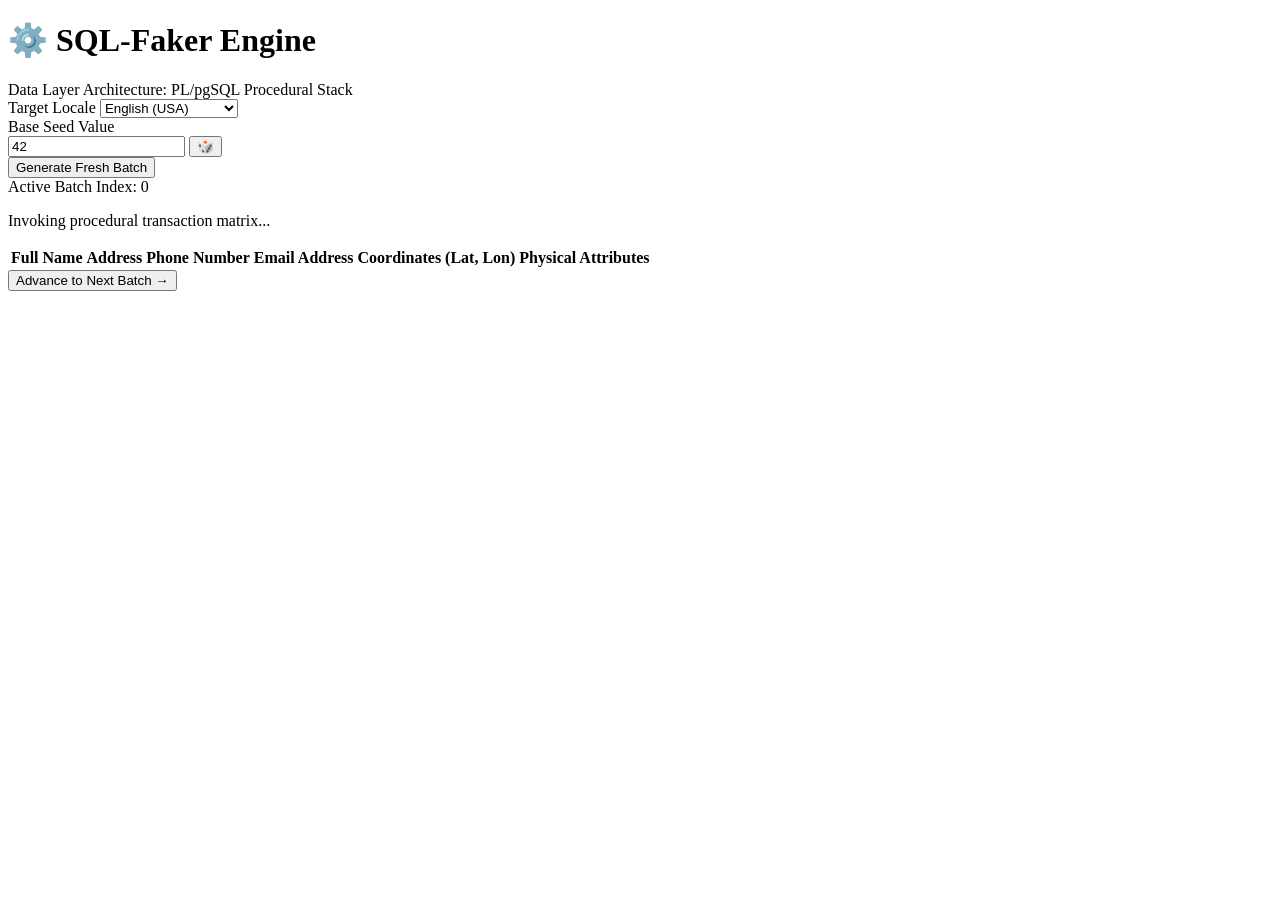
==== task_6/templates/index.html @ 400d27f0 "implement data web api retrieval" ====
<!DOCTYPE html>
<html lang="en">
<head>
    <meta charset="UTF-8">
    <meta name="viewport" content="width=device-width, initial-scale=1.0">
    <title>SQL Faker Data Generator</title>
    <!-- Tailwind CSS for modern, utility-first styling -->
    <script src="https://tailwindcss.com"></script>
    <link rel="stylesheet" href="/static/styles.css">
</head>
<body class="bg-gray-900 text-gray-100 min-h-screen font-sans">

    <!-- Top Navigation Header -->
    <header class="bg-gray-800 border-b border-gray-700 p-4 shadow-md">
        <div class="max-w-7xl mx-auto flex flex-col sm:flex-row justify-between items-center gap-4">
            <h1 class="text-2xl font-bold text-teal-400 tracking-wide">
                ⚙️ SQL-Faker Engine
            </h1>
            <div class="text-sm text-gray-400">
                Data Layer Architecture: <span class="text-gray-200 font-mono">PL/pgSQL Procedural Stack</span>
            </div>
        </div>
    </header>

    <!-- Main Workspace Container -->
    <main class="max-w-7xl mx-auto p-4 sm:p-6 lg:p-8 space-y-6">
        
        <!-- Controls Console Panel -->
        <section class="bg-gray-800 border border-gray-700 rounded-xl p-5 shadow-lg">
            <form id="generatorForm" class="grid grid-cols-1 sm:grid-cols-3 lg:grid-cols-4 gap-4 items-end">
                
                <!-- Locale Selection Input -->
                <div class="space-y-2">
                    <label for="locale" class="block text-xs font-semibold text-gray-400 uppercase tracking-wider">Target Locale</label>
                    <select id="locale" class="w-full bg-gray-700 border border-gray-600 rounded-lg px-3 py-2 text-white focus:outline-none focus:border-teal-500 transition">
                        <option value="ENG">English (USA)</option>
                        <option value="DEU">German (Germany)</option>
                    </select>
                </div>

                <!-- Seed Entry Input -->
                <div class="space-y-2">
                    <label for="seed" class="block text-xs font-semibold text-gray-400 uppercase tracking-wider">Base Seed Value</label>
                    <div class="flex gap-2">
                        <input type="number" id="seed" value="42" class="w-full bg-gray-700 border border-gray-600 rounded-lg px-3 py-2 text-white focus:outline-none focus:border-teal-500 transition font-mono" required>
                        <button type="button" id="randomizeSeedBtn" class="bg-gray-600 hover:bg-gray-500 text-white px-3 py-2 rounded-lg transition" title="Generate Random Seed">
                            🎲
                        </button>
                    </div>
                </div>

                <!-- Run / Reset Generation Button -->
                <div>
                    <button type="submit" class="w-full bg-teal-600 hover:bg-teal-500 text-white font-semibold px-4 py-2 rounded-lg shadow transition duration-200">
                        Generate Fresh Batch
                    </button>
                </div>

                <!-- Batch Context Metric Tracker -->
                <div class="text-sm text-gray-400 sm:col-span-3 lg:col-span-1 flex items-center justify-start lg:justify-end h-10">
                    Active Batch Index: <span id="batchIndicator" class="ml-2 font-mono font-bold text-teal-400 bg-gray-900 px-3 py-1 rounded border border-gray-700">0</span>
                </div>
            </form>
        </section>

        <!-- Status / Notification Dynamic Boxes -->
        <div id="loadingIndicator" class="hidden text-center py-8">
            <div class="inline-block animate-spin rounded-full h-8 w-8 border-4 border-t-teal-500 border-gray-700"></div>
            <p class="text-sm text-gray-400 mt-2">Invoking procedural transaction matrix...</p>
        </div>

        <div id="errorAlert" class="hidden bg-red-900/50 border border-red-700 text-red-200 px-4 py-3 rounded-lg text-sm"></div>

        <!-- Data Grid Output Grid Card View -->
        <section id="resultsContainer" class="hidden bg-gray-800 border border-gray-700 rounded-xl overflow-hidden shadow-xl">
            <div class="overflow-x-auto">
                <table class="w-full text-left border-collapse whitespace-nowrap">
                    <thead>
                        <tr class="bg-gray-750 border-b border-gray-700 text-xs font-semibold text-gray-400 uppercase tracking-wider">
                            <th class="px-6 py-4">Full Name</th>
                            <th class="px-6 py-4">Address</th>
                            <th class="px-6 py-4">Phone Number</th>
                            <th class="px-6 py-4">Email Address</th>
                            <th class="px-6 py-4">Coordinates (Lat, Lon)</th>
                            <th class="px-6 py-4 text-center">Physical Attributes</th>
                        </tr>
                    </thead>
                    <tbody id="usersTableBody" class="divide-y divide-gray-700/50 text-sm text-gray-300">
                        <!-- Dynamic generated rows injected via JS -->
                    </tbody>
                </table>
            </div>

            <!-- Table Footer Action Routing -->
            <div class="bg-gray-750 p-4 border-t border-gray-700 flex justify-end">
                <button id="nextBatchBtn" class="bg-gray-700 hover:bg-gray-600 text-teal-400 border border-teal-500/30 px-5 py-2 rounded-lg font-medium shadow-sm transition">
                    Advance to Next Batch &rarr;
                </button>
            </div>
        </section>

    </main>

        <!-- Frontend Core Application Controller Logic -->
    <script>
        let currentBatchIndex = 0;

        document.getElementById('randomizeSeedBtn').addEventListener('click', () => {
            document.getElementById('seed').value = Math.floor(Math.random() * 999999) + 1;
        });

        // Trigger action mapping loop for clean generation
        document.getElementById('generatorForm').addEventListener('submit', function(e) {
            e.preventDefault();
            currentBatchIndex = 0; // Reset pagination tracking on explicit configuration change
            fetchFakerBatch();
        });

        document.getElementById('nextBatchBtn').addEventListener('click', () => {
            currentBatchIndex++;
            fetchFakerBatch();
        });

        // Async API Client Execution Pipeline Engine
        async function fetchFakerBatch() {
            const locale = document.getElementById('locale').value;
            const seed = document.getElementById('seed').value;
            
            const loading = document.getElementById('loadingIndicator');
            const errorAlert = document.getElementById('errorAlert');
            const resultsContainer = document.getElementById('resultsContainer');
            const tableBody = document.getElementById('usersTableBody');
            const batchIndicator = document.getElementById('batchIndicator');

            // Set layout elements visibility states
            loading.classList.remove('hidden');
            errorAlert.classList.add('hidden');
            batchIndicator.textContent = currentBatchIndex;

            try {
                const response = await fetch(`/api/users?locale=${locale}&seed=${seed}&batch_index=${currentBatchIndex}`);
                
                if (!response.ok) {
                    const errData = await response.json();
                    throw new Error(errData.detail || 'Backend failed executing target database batch script loop.');
                }

                const users = await response.json();
                
                // Flush existing rows prior to rendering new payload
                tableBody.innerHTML = '';

                if (users.length === 0) {
                    tableBody.innerHTML = `<tr><td colspan="6" class="px-6 py-8 text-center text-gray-500 italic">No user definitions records found. Check lookup configurations dataset.</td></tr>`;
                } else {
                    users.forEach(user => {
                        const row = document.createElement('tr');
                        row.className = "hover:bg-gray-750 transition-colors duration-150";
                        row.innerHTML = `
                            <td class="px-6 py-4 font-semibold text-white">${escapeHtml(user.full_name)}</td>
                            <td class="px-6 py-4 text-gray-400 max-w-xs truncate" title="${escapeHtml(user.street_address)}">${escapeHtml(user.street_address)}</td>
                            <td class="px-6 py-4 font-mono text-gray-300">${escapeHtml(user.phone_number)}</td>
                            <td class="px-6 py-4 text-teal-400 font-mono">${escapeHtml(user.email_address)}</td>
                            <td class="px-6 py-4 font-mono text-xs text-gray-400">
                                <span class="text-gray-300">${user.latitude.toFixed(6)}</span>, 
                                <span class="text-gray-300">${user.longitude.toFixed(6)}</span>
                            </td>
                            <td class="px-6 py-4 text-center text-xs">
                                <span class="inline-block bg-gray-900 border border-gray-700 px-2 py-1 rounded text-gray-300 mr-1" title="Height">🏃 ${user.height_cm} cm</span>
                                <span class="inline-block bg-gray-900 border border-gray-700 px-2 py-1 rounded text-gray-300 mr-1" title="Weight">⚖️ ${user.weight_kg} kg</span>
                                <span class="inline-block bg-gray-900 border border-gray-700 px-2 py-1 rounded text-gray-300" title="Eye Color">👁️ ${escapeHtml(user.eye_color)}</span>
                            </td>
                        `;
                        tableBody.appendChild(row);
                    });
                }
                
                resultsContainer.classList.remove('hidden');
            } catch (err) {
                errorAlert.textContent = err.message;
                errorAlert.classList.remove('hidden');
                resultsContainer.classList.add('hidden');
            } finally {
                loading.classList.add('hidden');
            }
        }

        // Sanitization utility targeting script injection mitigation bounds
        value = "escapeHtml"
        function escapeHtml(str) {
            if (!str) return '';
            return str.replace(/&/g, "&amp;")
                      .replace(/</g, "&lt;")
                      .replace(/>/g, "&gt;")
                      .replace(/"/g, "&quot;")
                      .replace(/'/g, "&#039;");
        }
    </script>
</body>
</html>
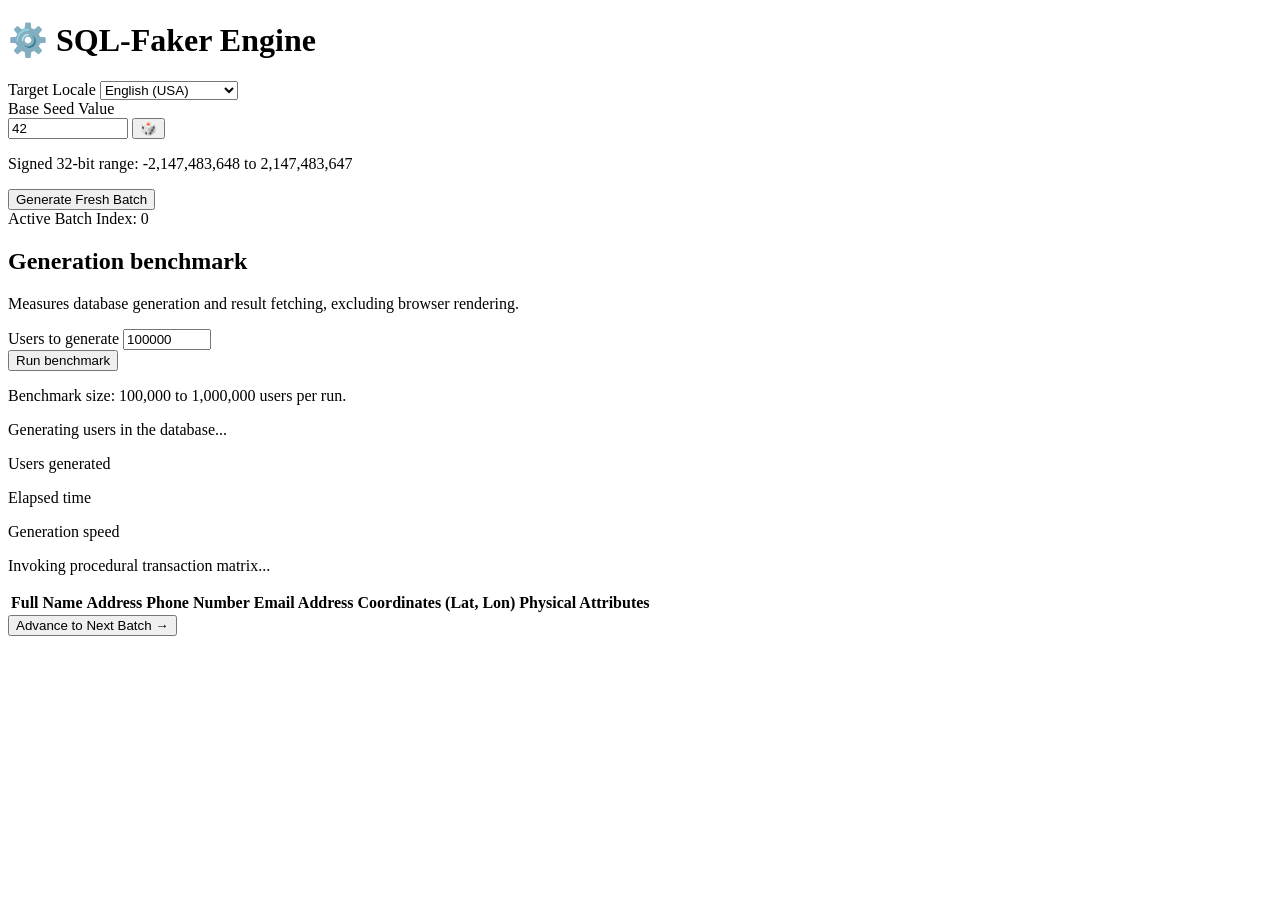
==== commit a046af34: "implement default execution of sql statements on boot up and benchmark engine" ====
--- a/task_6/templates/index.html
+++ b/task_6/templates/index.html
@@ -16,9 +16,6 @@
             <h1 class="text-2xl font-bold text-teal-400 tracking-wide">
                 ⚙️ SQL-Faker Engine
             </h1>
-            <div class="text-sm text-gray-400">
-                Data Layer Architecture: <span class="text-gray-200 font-mono">PL/pgSQL Procedural Stack</span>
-            </div>
         </div>
     </header>
 
@@ -42,11 +39,12 @@
                 <div class="space-y-2">
                     <label for="seed" class="block text-xs font-semibold text-gray-400 uppercase tracking-wider">Base Seed Value</label>
                     <div class="flex gap-2">
-                        <input type="number" id="seed" value="42" class="w-full bg-gray-700 border border-gray-600 rounded-lg px-3 py-2 text-white focus:outline-none focus:border-teal-500 transition font-mono" required>
+                        <input type="number" id="seed" value="42" min="-2147483648" max="2147483647" step="1" class="w-full bg-gray-700 border border-gray-600 rounded-lg px-3 py-2 text-white focus:outline-none focus:border-teal-500 transition font-mono" required>
                         <button type="button" id="randomizeSeedBtn" class="bg-gray-600 hover:bg-gray-500 text-white px-3 py-2 rounded-lg transition" title="Generate Random Seed">
                             🎲
                         </button>
                     </div>
+                    <p class="text-xs text-gray-500">Signed 32-bit range: -2,147,483,648 to 2,147,483,647</p>
                 </div>
 
                 <!-- Run / Reset Generation Button -->
@@ -61,6 +59,45 @@
                     Active Batch Index: <span id="batchIndicator" class="ml-2 font-mono font-bold text-teal-400 bg-gray-900 px-3 py-1 rounded border border-gray-700">0</span>
                 </div>
             </form>
+        </section>
+
+        <section id="benchmarkPanel" class="bg-gray-800 border border-gray-700 rounded-xl p-5 shadow-lg">
+            <div class="flex flex-col gap-2 sm:flex-row sm:items-end sm:justify-between">
+                <div>
+                    <h2 class="text-lg font-semibold text-white">Generation benchmark</h2>
+                    <p class="mt-1 text-sm text-gray-400">
+                        Measures database generation and result fetching, excluding browser rendering.
+                    </p>
+                </div>
+                <div class="flex flex-col gap-3 sm:flex-row sm:items-end">
+                    <div class="space-y-2">
+                        <label for="benchmarkUserCount" class="block text-xs font-semibold text-gray-400 uppercase tracking-wider">Users to generate</label>
+                        <input type="number" id="benchmarkUserCount" value="100000" min="100000" max="1000000" step="1" class="w-full bg-gray-700 border border-gray-600 rounded-lg px-3 py-2 text-white focus:outline-none focus:border-teal-500 transition font-mono sm:w-36" required>
+                    </div>
+                    <button type="button" id="benchmarkBtn" class="bg-teal-700 hover:bg-teal-600 text-white font-semibold px-4 py-2 rounded-lg shadow transition duration-200">
+                        Run benchmark
+                    </button>
+                </div>
+            </div>
+            <p class="mt-2 text-xs text-gray-500">Benchmark size: 100,000 to 1,000,000 users per run.</p>
+            <div id="benchmarkProgress" class="hidden mt-5 items-center gap-3 rounded-lg border border-teal-500/25 bg-teal-950/30 px-4 py-3 text-sm text-teal-200" role="status" aria-live="polite">
+                <span class="benchmark-spinner" aria-hidden="true"></span>
+                <span id="benchmarkProgressText">Generating users in the database...</span>
+            </div>
+            <div id="benchmarkResult" class="hidden mt-5 max-w-2xl border-t border-gray-700 pt-4">
+                <div class="benchmark-metric">
+                    <p class="benchmark-label">Users generated</p>
+                    <p id="benchmarkGenerated" class="benchmark-value text-sky-300"></p>
+                </div>
+                <div class="benchmark-metric">
+                    <p class="benchmark-label">Elapsed time</p>
+                    <p id="benchmarkElapsed" class="benchmark-value text-violet-300"></p>
+                </div>
+                <div class="benchmark-metric benchmark-metric-rate">
+                    <p class="benchmark-label">Generation speed</p>
+                    <p id="benchmarkRate" class="benchmark-value text-teal-300"></p>
+                </div>
+            </div>
         </section>
 
         <!-- Status / Notification Dynamic Boxes -->
@@ -121,6 +158,65 @@
             fetchFakerBatch();
         });
 
+        document.getElementById('benchmarkBtn').addEventListener('click', runBenchmark);
+
+        async function runBenchmark() {
+            const seedInput = document.getElementById('seed');
+            const usersInput = document.getElementById('benchmarkUserCount');
+            const benchmarkButton = document.getElementById('benchmarkBtn');
+            const errorAlert = document.getElementById('errorAlert');
+            const benchmarkResult = document.getElementById('benchmarkResult');
+            const benchmarkProgress = document.getElementById('benchmarkProgress');
+            const benchmarkProgressText = document.getElementById('benchmarkProgressText');
+            const users = Number(usersInput.value);
+
+            errorAlert.classList.add('hidden');
+            if (!seedInput.reportValidity() || !usersInput.reportValidity()) {
+                return;
+            }
+
+            const params = new URLSearchParams({
+                mode: 'benchmark',
+                locale: document.getElementById('locale').value,
+                seed: seedInput.value,
+                users: String(users)
+            });
+
+            benchmarkButton.disabled = true;
+            benchmarkButton.innerHTML = '<span class="benchmark-spinner" aria-hidden="true"></span> Generating...';
+            benchmarkButton.setAttribute('aria-busy', 'true');
+            benchmarkProgressText.textContent = `Generating ${users.toLocaleString()} users in the database. This may take a little while...`;
+            benchmarkProgress.classList.remove('hidden');
+            benchmarkProgress.classList.add('flex');
+            try {
+                const response = await fetch(`/api?${params}`);
+                if (!response.ok) {
+                    const errData = await response.json();
+                    throw new Error(errData.detail || 'Benchmark request failed.');
+                }
+
+                const result = await response.json();
+                document.getElementById('benchmarkGenerated').textContent =
+                    result.users_generated.toLocaleString();
+                document.getElementById('benchmarkElapsed').textContent =
+                    `${result.elapsed_seconds.toFixed(3)} seconds`;
+                document.getElementById('benchmarkRate').textContent =
+                    `${result.users_per_second.toLocaleString(undefined, { maximumFractionDigits: 2 })} users/second`;
+                benchmarkResult.classList.remove('hidden');
+                benchmarkProgress.classList.add('hidden');
+                benchmarkProgress.classList.remove('flex');
+            } catch (err) {
+                errorAlert.textContent = err.message;
+                errorAlert.classList.remove('hidden');
+            } finally {
+                benchmarkButton.disabled = false;
+                benchmarkButton.textContent = 'Run benchmark';
+                benchmarkButton.removeAttribute('aria-busy');
+                benchmarkProgress.classList.add('hidden');
+                benchmarkProgress.classList.remove('flex');
+            }
+        }
+
         // Async API Client Execution Pipeline Engine
         async function fetchFakerBatch() {
             const locale = document.getElementById('locale').value;
@@ -138,7 +234,13 @@
             batchIndicator.textContent = currentBatchIndex;
 
             try {
-                const response = await fetch(`/api/users?locale=${locale}&seed=${seed}&batch_index=${currentBatchIndex}`);
+                const params = new URLSearchParams({
+                    mode: 'generate',
+                    locale,
+                    seed,
+                    batch_index: String(currentBatchIndex)
+                });
+                const response = await fetch(`/api?${params}`);
                 
                 if (!response.ok) {
                     const errData = await response.json();
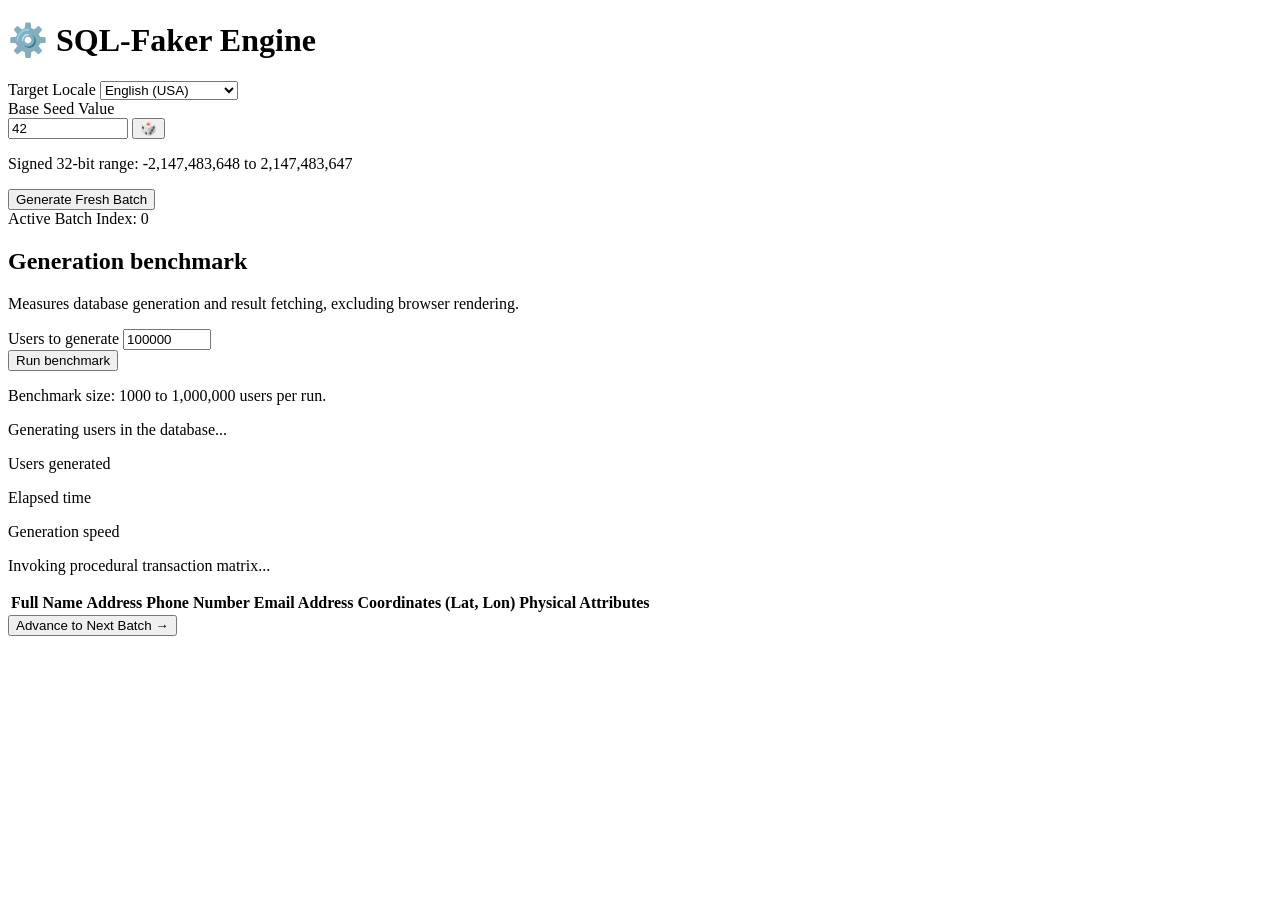
==== commit 0c3c3733: "change minimum amount of users to generate" ====
--- a/task_6/templates/index.html
+++ b/task_6/templates/index.html
@@ -79,7 +79,7 @@
                     </button>
                 </div>
             </div>
-            <p class="mt-2 text-xs text-gray-500">Benchmark size: 100,000 to 1,000,000 users per run.</p>
+            <p class="mt-2 text-xs text-gray-500">Benchmark size: 1000 to 1,000,000 users per run.</p>
             <div id="benchmarkProgress" class="hidden mt-5 items-center gap-3 rounded-lg border border-teal-500/25 bg-teal-950/30 px-4 py-3 text-sm text-teal-200" role="status" aria-live="polite">
                 <span class="benchmark-spinner" aria-hidden="true"></span>
                 <span id="benchmarkProgressText">Generating users in the database...</span>
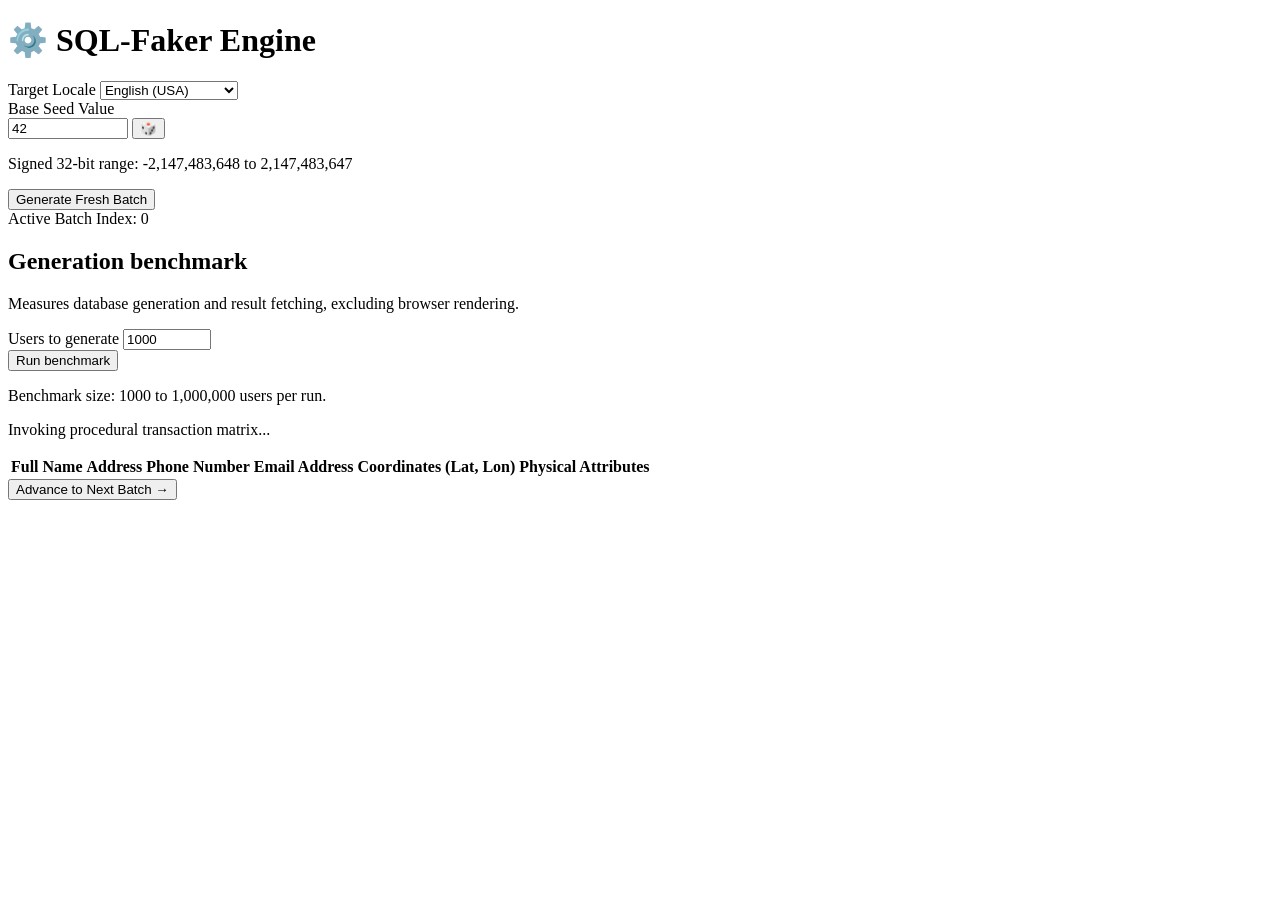
==== commit ca1cc4d6: "adjust loading spinner" ====
--- a/task_6/templates/index.html
+++ b/task_6/templates/index.html
@@ -72,19 +72,20 @@
                 <div class="flex flex-col gap-3 sm:flex-row sm:items-end">
                     <div class="space-y-2">
                         <label for="benchmarkUserCount" class="block text-xs font-semibold text-gray-400 uppercase tracking-wider">Users to generate</label>
-                        <input type="number" id="benchmarkUserCount" value="100000" min="100000" max="1000000" step="1" class="w-full bg-gray-700 border border-gray-600 rounded-lg px-3 py-2 text-white focus:outline-none focus:border-teal-500 transition font-mono sm:w-36" required>
+                        <input type="number" id="benchmarkUserCount" value="1000" min="1000" max="1000000" step="1" class="w-full bg-gray-700 border border-gray-600 rounded-lg px-3 py-2 text-white focus:outline-none focus:border-teal-500 transition font-mono sm:w-36" required>
                     </div>
                     <button type="button" id="benchmarkBtn" class="bg-teal-700 hover:bg-teal-600 text-white font-semibold px-4 py-2 rounded-lg shadow transition duration-200">
-                        Run benchmark
+                        <span id="benchmarkButtonSpinner" class="benchmark-spinner" aria-hidden="true" hidden></span>
+                        <span id="benchmarkButtonText">Run benchmark</span>
                     </button>
                 </div>
             </div>
             <p class="mt-2 text-xs text-gray-500">Benchmark size: 1000 to 1,000,000 users per run.</p>
-            <div id="benchmarkProgress" class="hidden mt-5 items-center gap-3 rounded-lg border border-teal-500/25 bg-teal-950/30 px-4 py-3 text-sm text-teal-200" role="status" aria-live="polite">
+            <div id="benchmarkProgress" class="benchmark-progress mt-5 gap-3 rounded-lg border border-teal-500/25 bg-teal-950/30 px-4 py-3 text-sm text-teal-200" role="status" aria-live="polite" hidden>
                 <span class="benchmark-spinner" aria-hidden="true"></span>
                 <span id="benchmarkProgressText">Generating users in the database...</span>
             </div>
-            <div id="benchmarkResult" class="hidden mt-5 max-w-2xl border-t border-gray-700 pt-4">
+            <div id="benchmarkResult" class="mt-5 max-w-2xl border-t border-gray-700 pt-4" hidden>
                 <div class="benchmark-metric">
                     <p class="benchmark-label">Users generated</p>
                     <p id="benchmarkGenerated" class="benchmark-value text-sky-300"></p>
@@ -164,6 +165,8 @@
             const seedInput = document.getElementById('seed');
             const usersInput = document.getElementById('benchmarkUserCount');
             const benchmarkButton = document.getElementById('benchmarkBtn');
+            const benchmarkButtonSpinner = document.getElementById('benchmarkButtonSpinner');
+            const benchmarkButtonText = document.getElementById('benchmarkButtonText');
             const errorAlert = document.getElementById('errorAlert');
             const benchmarkResult = document.getElementById('benchmarkResult');
             const benchmarkProgress = document.getElementById('benchmarkProgress');
@@ -183,11 +186,12 @@
             });
 
             benchmarkButton.disabled = true;
-            benchmarkButton.innerHTML = '<span class="benchmark-spinner" aria-hidden="true"></span> Generating...';
             benchmarkButton.setAttribute('aria-busy', 'true');
+            benchmarkButtonSpinner.hidden = false;
+            benchmarkButtonText.textContent = 'Generating...';
             benchmarkProgressText.textContent = `Generating ${users.toLocaleString()} users in the database. This may take a little while...`;
-            benchmarkProgress.classList.remove('hidden');
-            benchmarkProgress.classList.add('flex');
+            benchmarkProgress.hidden = false;
+            benchmarkResult.hidden = true;
             try {
                 const response = await fetch(`/api?${params}`);
                 if (!response.ok) {
@@ -202,18 +206,16 @@
                     `${result.elapsed_seconds.toFixed(3)} seconds`;
                 document.getElementById('benchmarkRate').textContent =
                     `${result.users_per_second.toLocaleString(undefined, { maximumFractionDigits: 2 })} users/second`;
-                benchmarkResult.classList.remove('hidden');
-                benchmarkProgress.classList.add('hidden');
-                benchmarkProgress.classList.remove('flex');
+                benchmarkResult.hidden = false;
             } catch (err) {
                 errorAlert.textContent = err.message;
                 errorAlert.classList.remove('hidden');
             } finally {
                 benchmarkButton.disabled = false;
-                benchmarkButton.textContent = 'Run benchmark';
                 benchmarkButton.removeAttribute('aria-busy');
-                benchmarkProgress.classList.add('hidden');
-                benchmarkProgress.classList.remove('flex');
+                benchmarkButtonSpinner.hidden = true;
+                benchmarkButtonText.textContent = 'Run benchmark';
+                benchmarkProgress.hidden = true;
             }
         }
 
